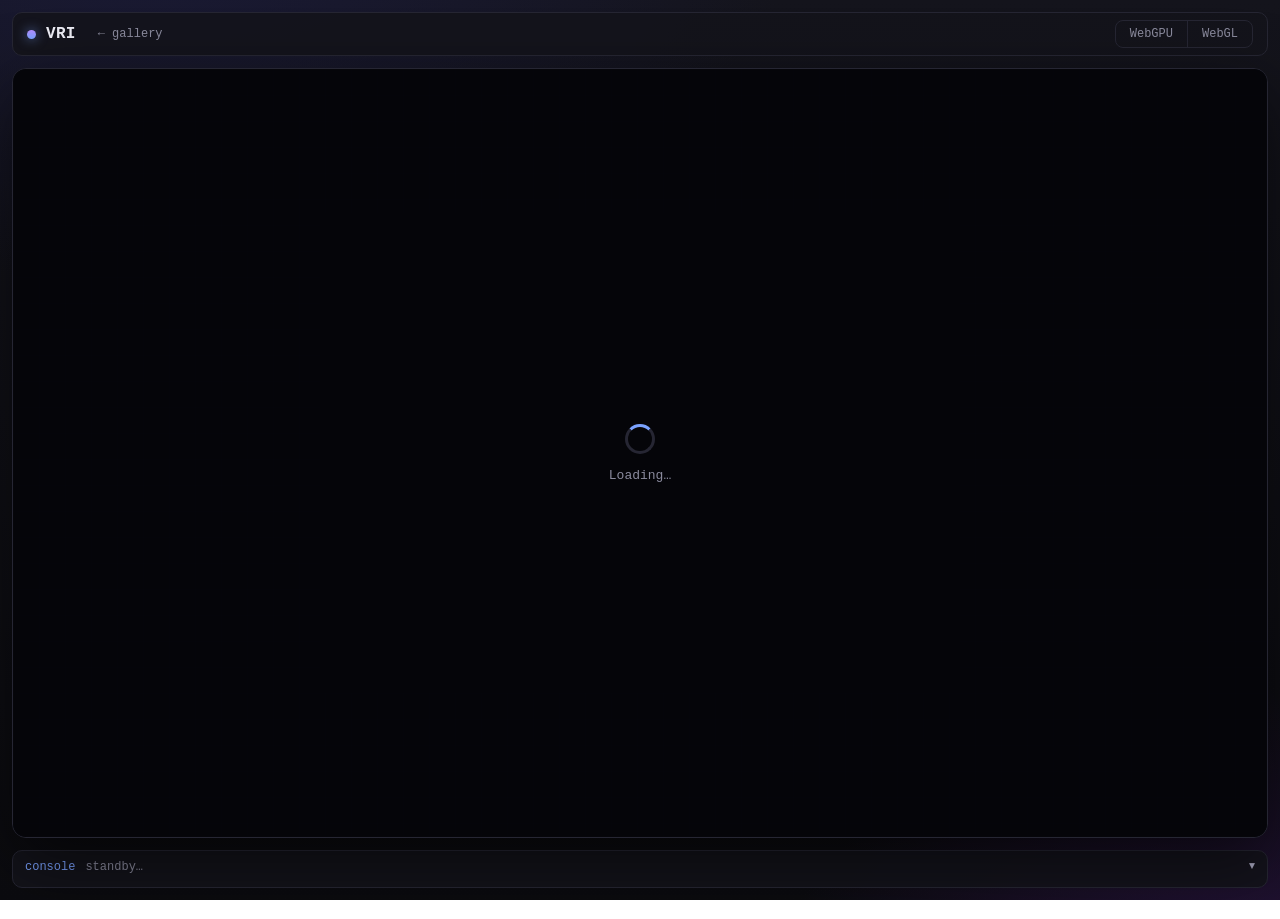
==== examples/common/shell.html @ a1c758ee "Initial commit" ====
<!doctype html>
<html lang="en">
<head>
  <meta charset="utf-8">
  <meta name="viewport" content="width=device-width, initial-scale=1">
  <title>VRI</title>
  <style>
    :root {
      --bg-0: #0b0b0f;
      --bg-1: #14141c;
      --panel: rgba(20, 20, 28, .92);
      --line: #262633;
      --text: #ececf4;
      --muted: #8b8b9e;
      --accent: #7aa2ff;
      --accent-2: #b18cff;
      --err: #ff6b7a;
      --warn: #ffc15e;
    }
    * { box-sizing: border-box; }
    html, body {
      margin: 0; height: 100%; overflow: hidden;
      color: var(--text);
      font-family: ui-monospace, "JetBrains Mono", "Cascadia Mono", "SFMono-Regular", Menlo, monospace;
      background:
        radial-gradient(1100px 700px at 12% -15%, #1b1b3a 0%, transparent 60%),
        radial-gradient(900px 600px at 100% 115%, #2a1442 0%, transparent 58%),
        linear-gradient(180deg, var(--bg-1), var(--bg-0));
    }
    .layout { display: grid; grid-template-rows: auto 1fr auto; gap: 12px; height: 100%; padding: 12px; }
    .topbar {
      display: flex; align-items: center; gap: 12px; padding: 0 14px; min-height: 44px;
      border: 1px solid var(--line); border-radius: 10px; background: var(--panel);
    }
    .brand { display: flex; align-items: center; gap: 10px; font-weight: 700; letter-spacing: .3px; }
    .dot { width: 9px; height: 9px; border-radius: 999px; background: linear-gradient(180deg, var(--accent-2), var(--accent)); box-shadow: 0 0 12px rgba(122, 162, 255, .7); }
    .sub { color: var(--muted); font-weight: 400; font-size: 12px; }
    a.sub { text-decoration: none; }
    a.sub:hover { color: var(--text); }
    .switch { margin-left: auto; display: inline-flex; border: 1px solid var(--line); border-radius: 8px; overflow: hidden; }
    .seg { border: 0; background: transparent; color: var(--muted); font: inherit; font-size: 12px; padding: 6px 14px; cursor: pointer; transition: background .15s ease, color .15s ease; }
    .seg + .seg { border-left: 1px solid var(--line); }
    .seg:hover { color: var(--text); }
    .seg.active { background: linear-gradient(180deg, var(--accent-2), var(--accent)); color: #0b0b0f; font-weight: 700; }
    .stage {
      position: relative; display: flex; align-items: center; justify-content: center;
      border: 1px solid var(--line); border-radius: 14px; overflow: hidden; min-height: 0;
      background:
        linear-gradient(90deg, rgba(122, 162, 255, .03) 1px, transparent 1px) 0 0 / 26px 26px,
        linear-gradient(180deg, rgba(122, 162, 255, .03) 1px, transparent 1px) 0 0 / 26px 26px,
        #06060a;
      box-shadow: inset 0 0 0 1px rgba(122, 162, 255, .06), 0 24px 70px rgba(0, 0, 0, .55);
    }
    #canvas { display: block; outline: none; background: #000; max-width: 100%; max-height: 100%; }
    .overlay {
      position: absolute; inset: 0; display: flex; flex-direction: column; align-items: center; justify-content: center; gap: 14px;
      background: rgba(6, 6, 10, .96); color: var(--muted); font-size: 13px; transition: opacity .35s ease;
    }
    .overlay.hidden { opacity: 0; pointer-events: none; }
    .spinner { width: 30px; height: 30px; border: 3px solid var(--line); border-top-color: var(--accent); border-radius: 999px; animation: spin .8s linear infinite; }
    @keyframes spin { to { transform: rotate(360deg); } }
    .console { display: flex; flex-direction: column; border: 1px solid var(--line); border-radius: 10px; background: var(--panel); overflow: hidden; height: 180px; transition: height .15s ease; }
    .console.collapsed { height: 38px; }
    .console-head { display: flex; align-items: center; gap: 10px; padding: 8px 12px; font-size: 12px; color: var(--muted); cursor: pointer; user-select: none; }
    .console-head .label { color: var(--accent); }
    .console-head .preview { flex: 1; overflow: hidden; text-overflow: ellipsis; white-space: nowrap; color: var(--muted); }
    .console-head .chev { transition: transform .15s ease; }
    .console.collapsed .console-head .chev { transform: rotate(180deg); }
    #log { margin: 0; padding: 6px 12px 10px; overflow: auto; font-size: 12px; line-height: 1.55; white-space: pre-wrap; word-break: break-word; border-top: 1px solid var(--line); }
    .console.collapsed #log { display: none; }
    #log .l { color: #c8c8d6; }
    #log .e { color: var(--err); }
    #log .w { color: var(--warn); }
    .hint { color: var(--muted); opacity: .6; }
    .hint code { color: var(--accent); }
  </style>
</head>
<body>
  <div class="layout">
    <header class="topbar">
      <span class="brand"><span class="dot"></span><span id="brand">VRI</span><span class="sub" id="sub"></span></span>
      <!-- Resolves to the gallery index when deployed next to it on the website;
           harmless (a directory listing) under local emrun. -->
      <a class="sub" href="./">&larr; gallery</a>
      <span class="switch" role="group" aria-label="Backend">
        <button class="seg" id="seg-webgpu" type="button">WebGPU</button>
        <button class="seg" id="seg-webgl" type="button">WebGL</button>
      </span>
    </header>
    <section class="stage">
      <canvas id="canvas" tabindex="-1" oncontextmenu="event.preventDefault()" width="640" height="480"></canvas>
      <div class="overlay" id="overlay"><div class="spinner"></div><div id="status">Loading…</div></div>
    </section>
    <section class="console collapsed" id="console">
      <div class="console-head" id="console-head">
        <span class="label">console</span>
        <span class="preview" id="preview">standby…</span>
        <span class="chev">▴</span>
      </div>
      <pre id="log"></pre>
    </section>
  </div>
  <script>
    (function () {
      var canvas = document.getElementById("canvas");
      var overlay = document.getElementById("overlay");
      var statusEl = document.getElementById("status");
      var logEl = document.getElementById("log");
      var preview = document.getElementById("preview");
      var consoleEl = document.getElementById("console");
      var firstLog = true;
      var MAX = 1000, lines = 0;

      document.getElementById("console-head").addEventListener("click", function () {
        consoleEl.classList.toggle("collapsed");
      });

      /* Backend switch: reload with ?backend=… and highlight the running one. */
      var segGpu = document.getElementById("seg-webgpu");
      var segGl = document.getElementById("seg-webgl");
      function setActiveBackend(which) {
        segGpu.classList.toggle("active", which === "webgpu");
        segGl.classList.toggle("active", which === "webgl");
      }
      function gotoBackend(which) {
        var u = new URL(window.location.href);
        u.searchParams.set("backend", which);
        window.location.href = u.toString();
      }
      segGpu.addEventListener("click", function () { gotoBackend("webgpu"); });
      segGl.addEventListener("click", function () { gotoBackend("webgl"); });
      /* Pre-highlight from the URL; the running backend (via vriSetTitle) confirms it. */
      (function () {
        var b = new URLSearchParams(window.location.search).get("backend");
        if (b === "webgpu") setActiveBackend("webgpu");
        else if (b === "webgl" || b === "opengl") setActiveBackend("webgl");
      })();

      function append(text, cls) {
        if (text == null) return;
        var msg = String(text);
        if (firstLog) { overlay.classList.add("hidden"); consoleEl.classList.remove("collapsed"); firstLog = false; }
        preview.textContent = msg;
        var div = document.createElement("div");
        div.className = cls || "l";
        div.textContent = msg;
        logEl.appendChild(div);
        if (++lines > MAX && logEl.firstChild) { logEl.removeChild(logEl.firstChild); lines--; }
        logEl.scrollTop = logEl.scrollHeight;
      }

      /* Build Module before the emscripten loader. NOTE: emscripten minifies this shell
         onto a single line, so only block comments are safe here (line comments would eat
         the rest of the code). We set print/printErr; --emrun wraps them afterwards, so
         both the in-page console and the emrun stdout capture see every line. */
      var Module = window.Module || {};
      Module.canvas = canvas;
      Module.print = function (t) { append(t, "l"); };
      Module.printErr = function (t) { append(t, "e"); };
      Module.setStatus = function (t) { if (statusEl) statusEl.textContent = t || "Running"; };
      Module.monitorRunDependencies = function (left) {
        Module.totalDependencies = Math.max(Module.totalDependencies || 0, left);
        if (statusEl && left > 0) statusEl.textContent = "Loading " + (Module.totalDependencies - left) + "/" + Module.totalDependencies + "…";
      };
      Module.onAbort = function (what) { append("ABORT: " + what, "e"); overlay.classList.remove("hidden"); statusEl.textContent = "aborted"; };
      Module.vriSetTitle = function (name, api) {
        document.title = "VRI " + name + " (" + api + ")";
        var s = document.getElementById("sub"); if (s) s.textContent = "· " + name + " · " + api;
        setActiveBackend(api === "WebGPU" ? "webgpu" : "webgl"); /* reflect what VRI actually picked */
      };
      Module.vriReady = function () { overlay.classList.add("hidden"); };
      /* Safety net: never leave the overlay spinning forever. */
      setTimeout(function () { overlay.classList.add("hidden"); }, 8000);
      window.Module = Module;
    })();
  </script>
  {{{ SCRIPT }}}
</body>
</html>
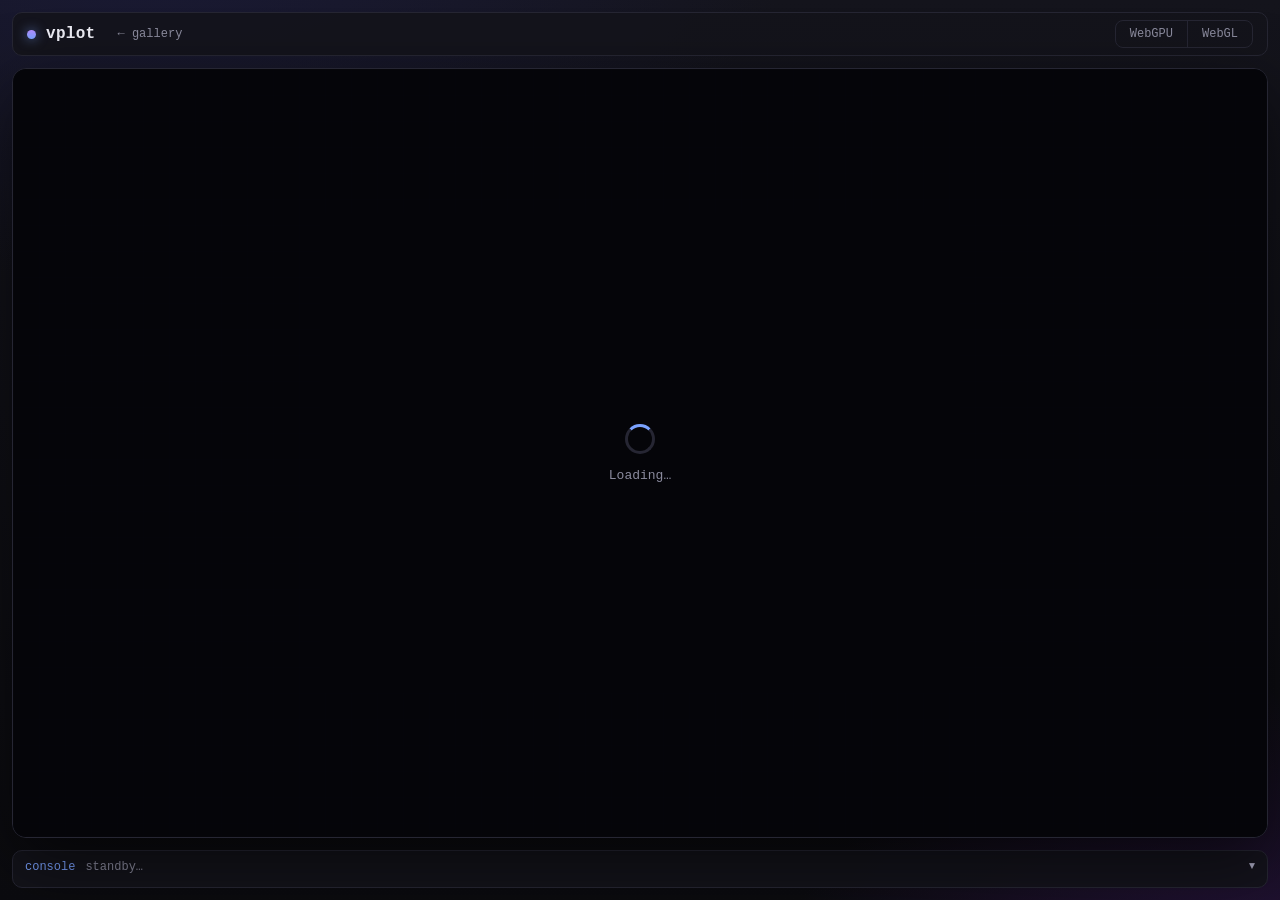
==== commit 316c0eee: "Add WebAssembly examples and GitHub Pages deployment Compile the demo browser and the minimal ImGui " ====
--- a/examples/common/shell.html
+++ b/examples/common/shell.html
@@ -3,7 +3,7 @@
 <head>
   <meta charset="utf-8">
   <meta name="viewport" content="width=device-width, initial-scale=1">
-  <title>VRI</title>
+  <title>vplot</title>
   <style>
     :root {
       --bg-0: #0b0b0f;
@@ -78,7 +78,7 @@
 <body>
   <div class="layout">
     <header class="topbar">
-      <span class="brand"><span class="dot"></span><span id="brand">VRI</span><span class="sub" id="sub"></span></span>
+      <span class="brand"><span class="dot"></span><span id="brand">vplot</span><span class="sub" id="sub"></span></span>
       <!-- Resolves to the gallery index when deployed next to it on the website;
            harmless (a directory listing) under local emrun. -->
       <a class="sub" href="./">&larr; gallery</a>
@@ -164,7 +164,7 @@
       };
       Module.onAbort = function (what) { append("ABORT: " + what, "e"); overlay.classList.remove("hidden"); statusEl.textContent = "aborted"; };
       Module.vriSetTitle = function (name, api) {
-        document.title = "VRI " + name + " (" + api + ")";
+        document.title = "vplot " + name + " (" + api + ")";
         var s = document.getElementById("sub"); if (s) s.textContent = "· " + name + " · " + api;
         setActiveBackend(api === "WebGPU" ? "webgpu" : "webgl"); /* reflect what VRI actually picked */
       };
